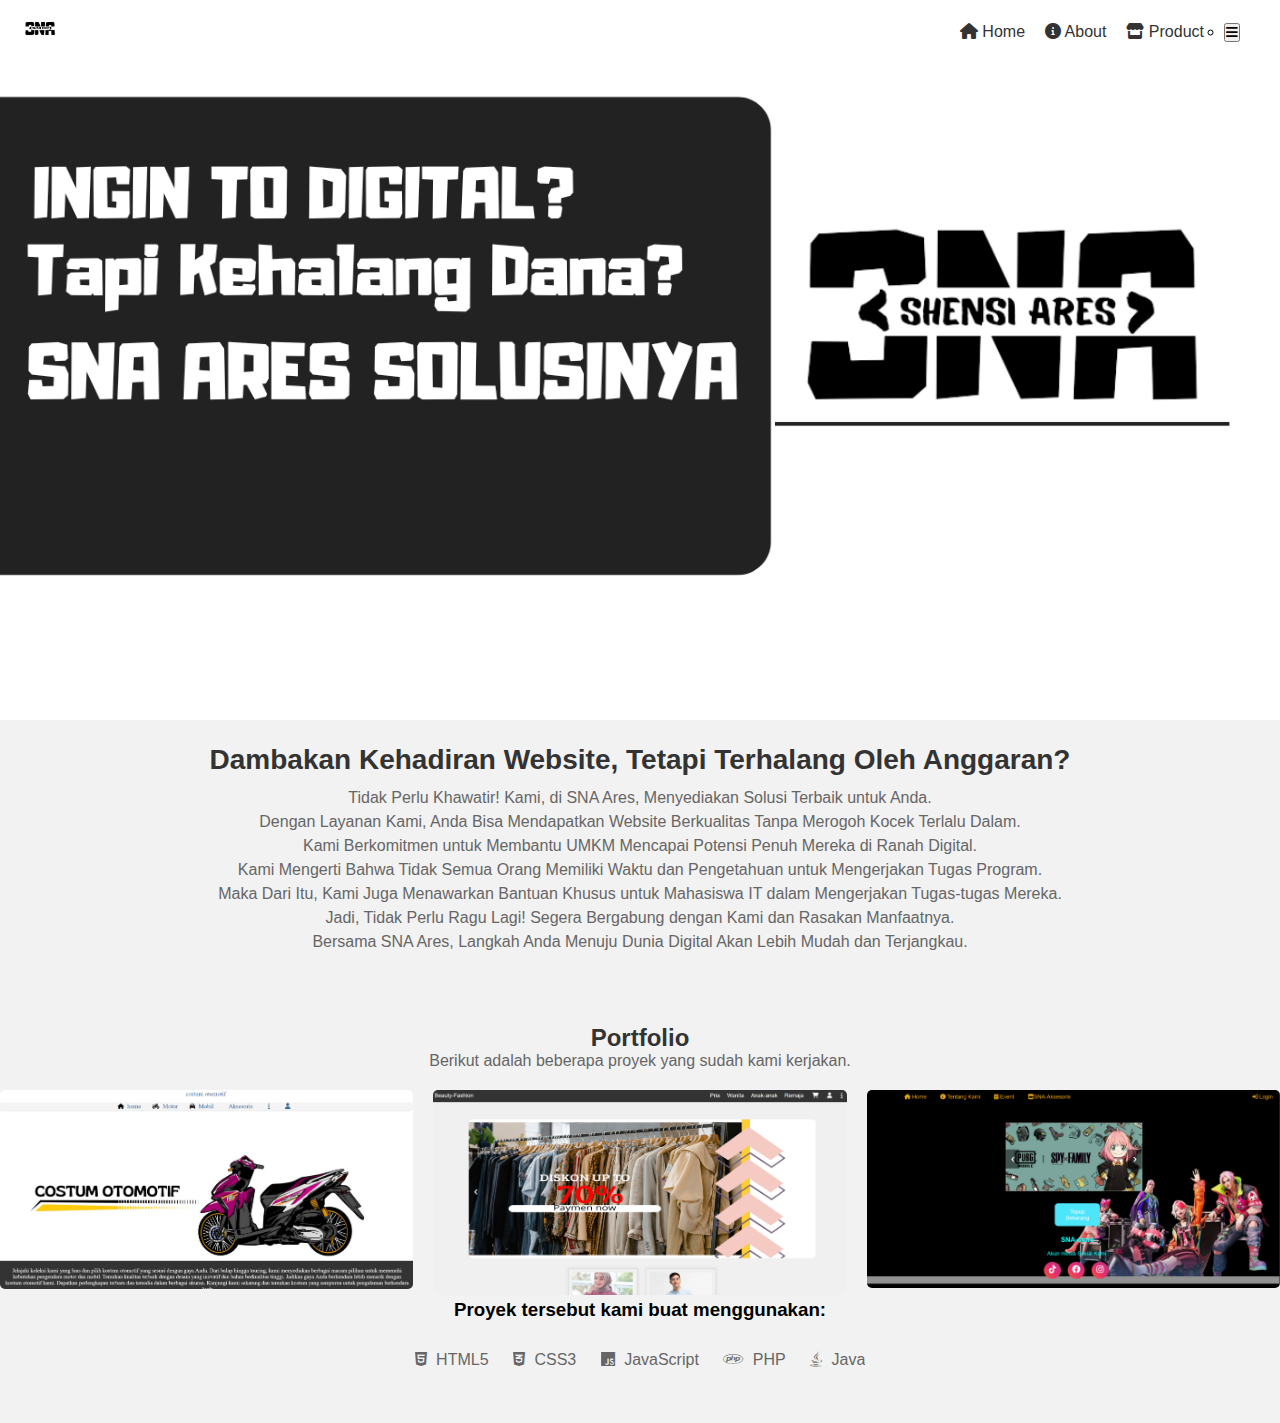
==== index.html @ 0b043b3d "first commit" ====
<!DOCTYPE html>
<html lang="id">
<head>
  <meta charset="UTF-8">
  <meta name="viewport" content="width=device-width, initial-scale=1.0">
  <title>Navbar dengan Logo, Menu, dan Login</title>
  <link rel="stylesheet" href="html.css">  
  <link rel="stylesheet" href="https://cdnjs.cloudflare.com/ajax/libs/font-awesome/6.0.0-beta3/css/all.min.css">
</head>
<body>
  <nav class="navbar">
    <div class="navbar-brand">
      <img src="SNA-removebg-preview.png" alt="Logo">
    </div>
    <ul class="navbar-menu">
      <li><a href="#"><i class="fas fa-home"></i> Home</a></li>
      <li><a href="tentang.html"><i class="fas fa-info-circle"></i> About</a></li>
      <li><a href="#"><i class="fas fa-store"></i> Product</a></li>
      <div class="hbm">
        <ul>
      <li><button id="tombolSidebar"><i class="fas fa-bars"></i></button></li>
    </ul>
    </div>
    </ul>
    <div id="sidebarKanan">
      <ul class="navbar-menu">
        <li><a href="#"><i class="fas fa-home"></i> Home</a></li>
        <li><a href="tentang.html"><i class="fas fa-info-circle"></i> About</a></li>
        <li><a href="#"><i class="fas fa-store"></i> Product</a></li>
        <div class="hbm">
          <ul>
    </div>
  </nav>
  <div class="promosi"><img src="INGIN TO DIGITAL.png" alt="promosi"></div>
  <div class="Home">
    <h1>Dambakan Kehadiran Website, Tetapi Terhalang Oleh Anggaran?</h1>
    <p>Tidak Perlu Khawatir! Kami, di SNA Ares, Menyediakan Solusi Terbaik untuk Anda.</p>
    <p>Dengan Layanan Kami, Anda Bisa Mendapatkan Website Berkualitas Tanpa Merogoh Kocek Terlalu Dalam.</p>
    <p>Kami Berkomitmen untuk Membantu UMKM Mencapai Potensi Penuh Mereka di Ranah Digital.</p>
    <p>Kami Mengerti Bahwa Tidak Semua Orang Memiliki Waktu dan Pengetahuan untuk Mengerjakan Tugas Program.</p>
    <p>Maka Dari Itu, Kami Juga Menawarkan Bantuan Khusus untuk Mahasiswa IT dalam Mengerjakan Tugas-tugas Mereka.</p>
    <p>Jadi, Tidak Perlu Ragu Lagi! Segera Bergabung dengan Kami dan Rasakan Manfaatnya.</p>
    <p>Bersama SNA Ares, Langkah Anda Menuju Dunia Digital Akan Lebih Mudah dan Terjangkau.</p>
  </div>
  <div class="portfolio">
    <h2>Portfolio</h2>
    <p>Berikut adalah beberapa proyek yang sudah kami kerjakan.</p>
    <ol>
      <li>
        <img src="img/P1.png" alt="Portfolio1">
      </li>
      <li>
        <img src="img/P2.png" alt="Portfolio2">
      </li>
      <li>
        <img src="img/P3.png" alt="Portfolio3">
      </li>
    </ol>
    <h3>Proyek tersebut kami buat menggunakan:</h3>
    <ul class="technologies">
      <li><i class="fab fa-html5"></i> HTML5</li>
      <li><i class="fab fa-css3-alt"></i> CSS3</li>
      <li><i class="fab fa-js"></i> JavaScript</li>
      <li><i class="fab fa-php"></i> PHP</li>
      <li><i class="fab fa-java"></i> Java</li>
    </ul>
  </div>
  
  <script src="home.js"></script>
</body>
</html>
---- html.css ----
* {
  margin: 0;
  padding: 0;
  box-sizing: border-box;
}

body {
  font-family: Arial, sans-serif;
  background-color: #f2f2f2;
}

.navbar {
  position: fixed;
  top: 0;
  left: 0;
  width: 100%;
  display: flex;
  justify-content: space-between;
  align-items: center;
  background-color: #fff;
  padding: 10px 20px;
  z-index: 1000;
}

.navbar-brand img {
  height: 40px;
}

.navbar-menu {
  display: flex;
  list-style: none;
}

.navbar-menu li {
  margin-right: 20px;
}

.navbar-menu li a {
  text-decoration: none;
  color: #333;
}

.navbar-menu li a:hover {
  color: #fc844d;
}
.portfolio {
  text-align: center;
  margin: 50px auto;
}

.portfolio h2 {
  font-size: 24px;
  color: #333;
}

.portfolio p {
  font-size: 16px;
  color: #666;
  margin-bottom: 20px;
}

.portfolio ol {
  list-style: none;
  padding: 0;
  display: grid;
  grid-template-columns: repeat(auto-fit, minmax(200px, 1fr));
  gap: 20px;
}

.portfolio li {
  position: relative;
  overflow: hidden;
}

.portfolio img {
  width: 100%;
  height: auto;
  border-radius: 5px;
  transition: transform 0.3s ease;
}

.portfolio li::before {
  content: '';
  position: absolute;
  top: 0;
  left: 0;
  width: 100%;
  height: 100%;
  background-color: rgba(0, 0, 0, 0.5);
  opacity: 0;
  transition: opacity 0.3s ease;
}

.portfolio li:hover::before {
  opacity: 1;
}

.portfolio li:hover img {
  transform: scale(1.1);
}

.portfolio li p {
  position: absolute;
  top: 50%;
  left: 50%;
  transform: translate(-50%, -50%);
  color: #fff;
  font-size: 18px;
  opacity: 0;
  transition: opacity 0.3s ease;
}

.portfolio li:hover p {
  opacity: 1;
}

.portfolio .technologies {
  margin-top: 30px;
  padding: 0;
}

.portfolio .technologies li {
  display: inline-block;
  margin: 0 10px;
  font-size: 16px;
  color: #666;
}

.portfolio .technologies li i {
  margin-right: 5px;
}

.promosi img {
  width: 100%;
  height: auto;
}

.Home {
  padding: 20px;
  text-align: center;
}

.Home h1 {
  color: #333;
  font-size: 28px;
  font-weight: bold;
  margin-bottom: 10px;
}

.Home p {
  color: #666;
  font-size: 16px;
  line-height: 1.5;
}
#sidebarKanan {
display: none;
}

@media screen and (max-width: 566px) {
  .navbar {
    background-color: #c2c2c2e2;
  }
  .navbar-menu {
    display: none;
  }
}
@media screen and (max-width: 500px) {
  .navbar .navbar-menu + #sidebarKanan {
    display: block;
  }
  #sidebarKanan {
    position: fixed;
    top: 0;
    right: 0;
    width: 300px;
    height: 100vh;
    background-color: #fff;
    transition: transform 0.3s ease-in-out;
    transform: translateX(100%);
  }
  
  #sidebarKanan.active {
    transform: translateX(0);
  }
}
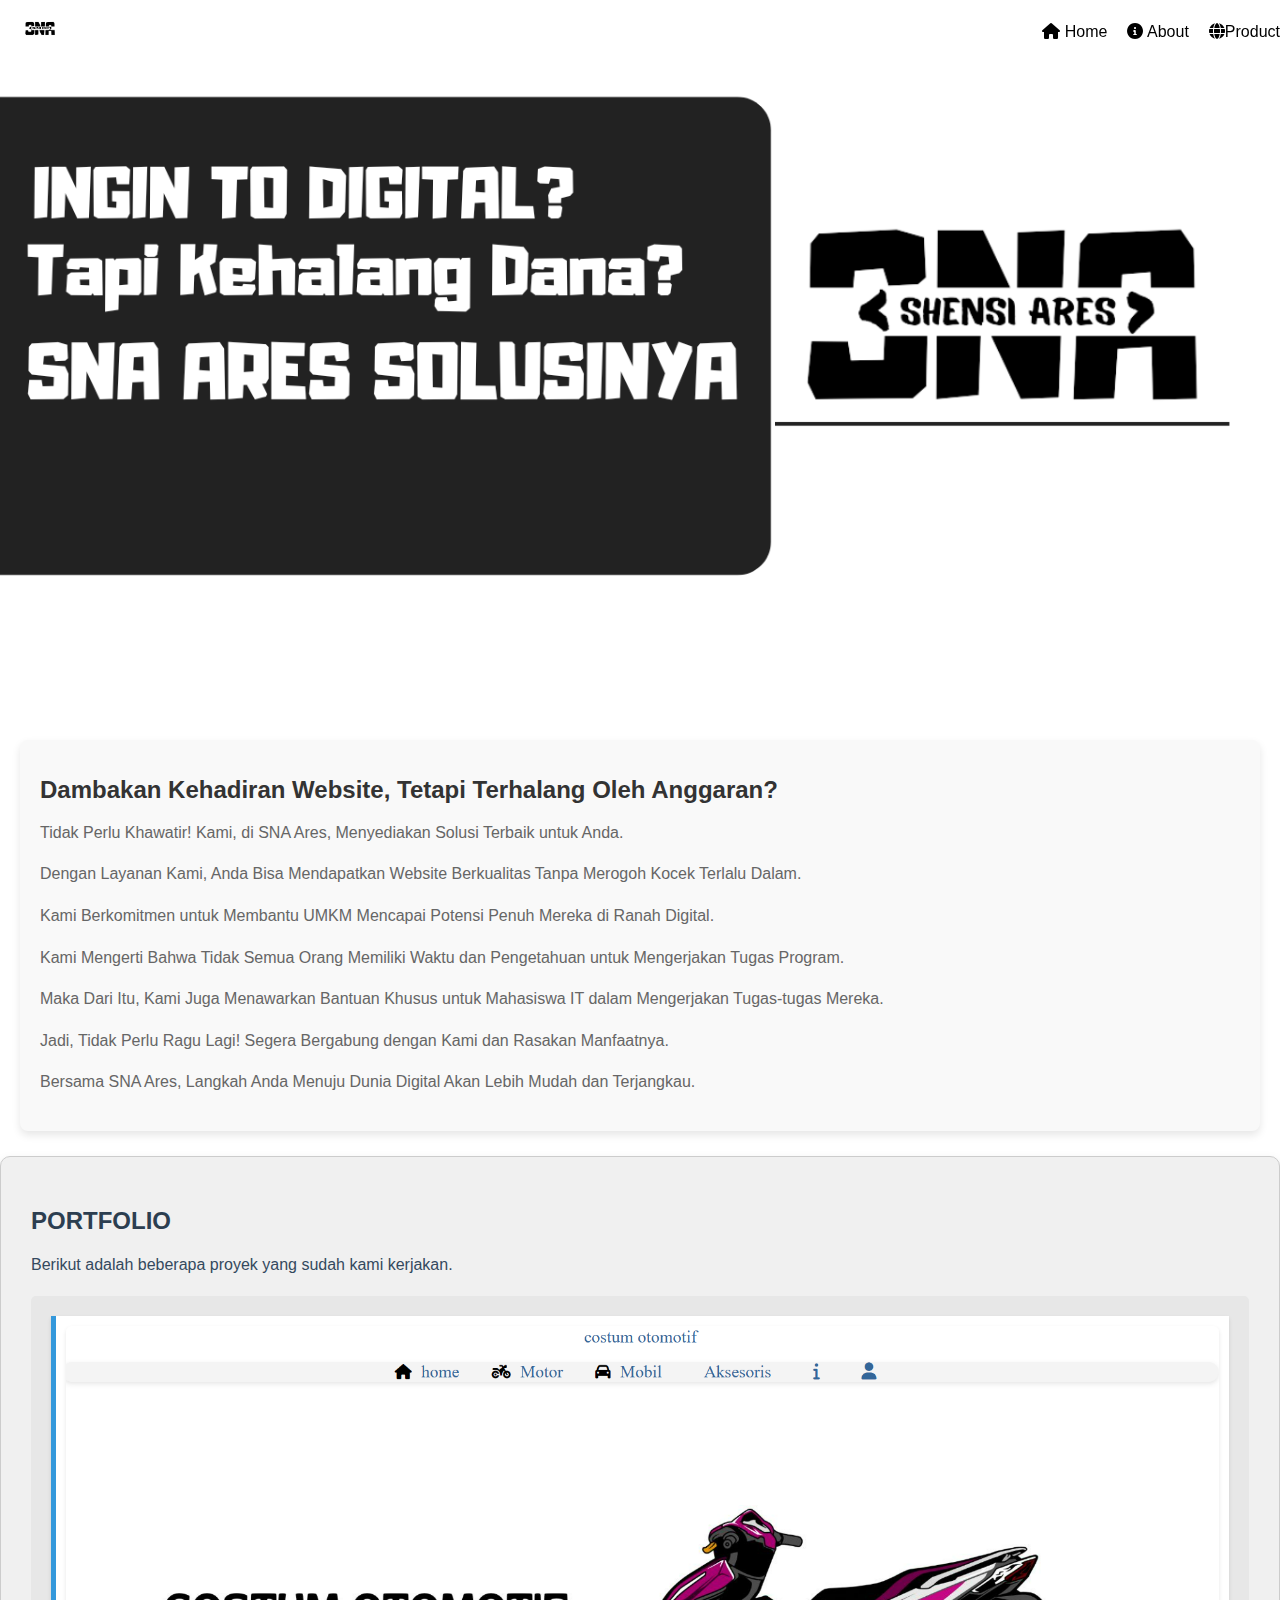
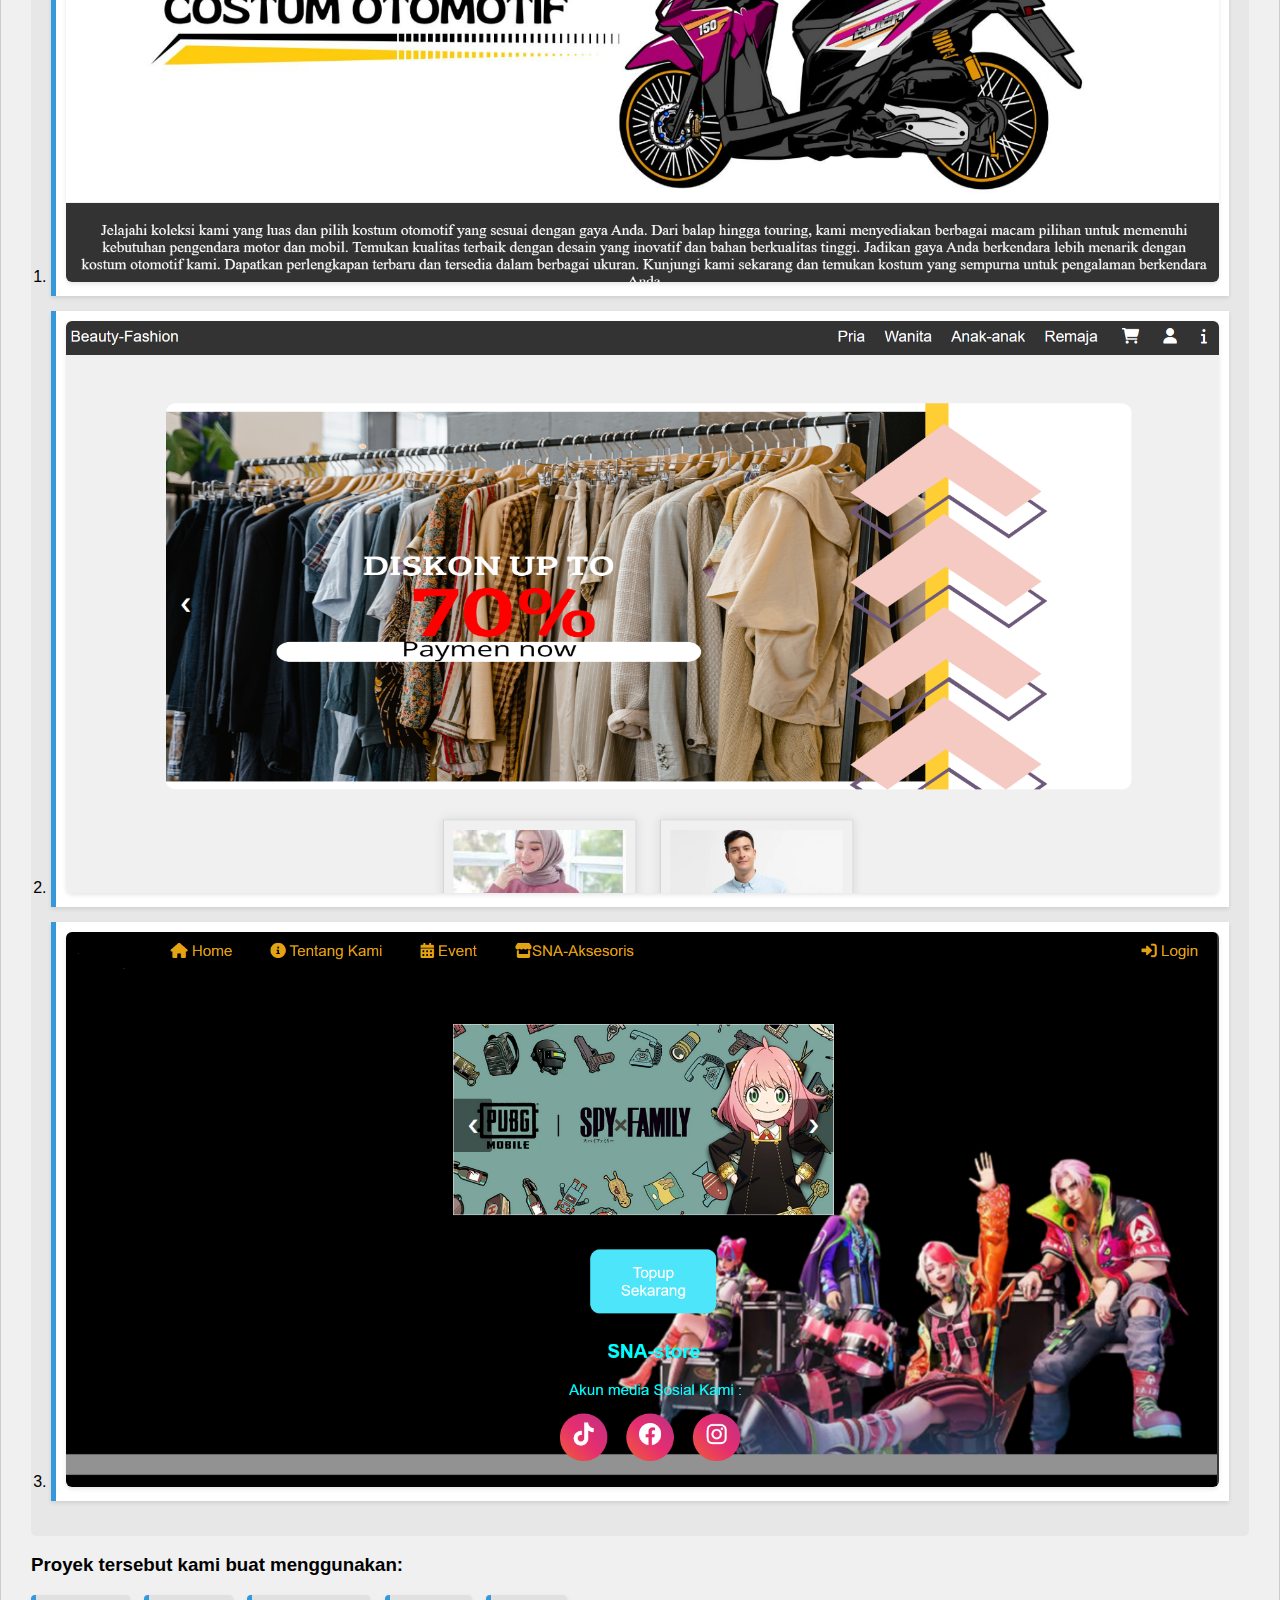
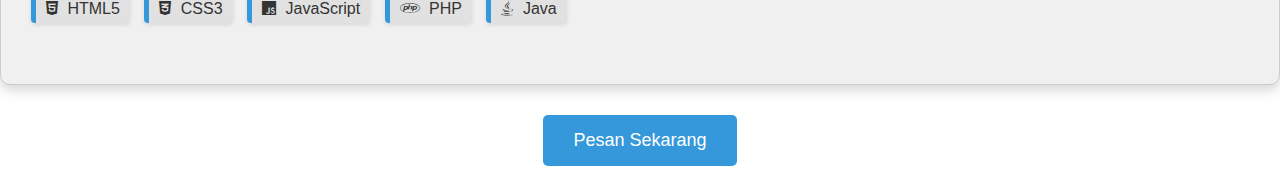
==== commit 859fcec9: "Add files via upload" ====
--- a/index.html
+++ b/index.html
@@ -1,71 +1,75 @@
-<!DOCTYPE html>
-<html lang="id">
-<head>
-  <meta charset="UTF-8">
-  <meta name="viewport" content="width=device-width, initial-scale=1.0">
-  <title>Navbar dengan Logo, Menu, dan Login</title>
-  <link rel="stylesheet" href="html.css">  
-  <link rel="stylesheet" href="https://cdnjs.cloudflare.com/ajax/libs/font-awesome/6.0.0-beta3/css/all.min.css">
-</head>
-<body>
-  <nav class="navbar">
-    <div class="navbar-brand">
-      <img src="SNA-removebg-preview.png" alt="Logo">
-    </div>
-    <ul class="navbar-menu">
-      <li><a href="#"><i class="fas fa-home"></i> Home</a></li>
-      <li><a href="tentang.html"><i class="fas fa-info-circle"></i> About</a></li>
-      <li><a href="#"><i class="fas fa-store"></i> Product</a></li>
-      <div class="hbm">
-        <ul>
-      <li><button id="tombolSidebar"><i class="fas fa-bars"></i></button></li>
-    </ul>
-    </div>
-    </ul>
-    <div id="sidebarKanan">
-      <ul class="navbar-menu">
-        <li><a href="#"><i class="fas fa-home"></i> Home</a></li>
-        <li><a href="tentang.html"><i class="fas fa-info-circle"></i> About</a></li>
-        <li><a href="#"><i class="fas fa-store"></i> Product</a></li>
-        <div class="hbm">
-          <ul>
-    </div>
-  </nav>
-  <div class="promosi"><img src="INGIN TO DIGITAL.png" alt="promosi"></div>
-  <div class="Home">
-    <h1>Dambakan Kehadiran Website, Tetapi Terhalang Oleh Anggaran?</h1>
-    <p>Tidak Perlu Khawatir! Kami, di SNA Ares, Menyediakan Solusi Terbaik untuk Anda.</p>
-    <p>Dengan Layanan Kami, Anda Bisa Mendapatkan Website Berkualitas Tanpa Merogoh Kocek Terlalu Dalam.</p>
-    <p>Kami Berkomitmen untuk Membantu UMKM Mencapai Potensi Penuh Mereka di Ranah Digital.</p>
-    <p>Kami Mengerti Bahwa Tidak Semua Orang Memiliki Waktu dan Pengetahuan untuk Mengerjakan Tugas Program.</p>
-    <p>Maka Dari Itu, Kami Juga Menawarkan Bantuan Khusus untuk Mahasiswa IT dalam Mengerjakan Tugas-tugas Mereka.</p>
-    <p>Jadi, Tidak Perlu Ragu Lagi! Segera Bergabung dengan Kami dan Rasakan Manfaatnya.</p>
-    <p>Bersama SNA Ares, Langkah Anda Menuju Dunia Digital Akan Lebih Mudah dan Terjangkau.</p>
-  </div>
-  <div class="portfolio">
-    <h2>Portfolio</h2>
-    <p>Berikut adalah beberapa proyek yang sudah kami kerjakan.</p>
-    <ol>
-      <li>
-        <img src="img/P1.png" alt="Portfolio1">
-      </li>
-      <li>
-        <img src="img/P2.png" alt="Portfolio2">
-      </li>
-      <li>
-        <img src="img/P3.png" alt="Portfolio3">
-      </li>
-    </ol>
-    <h3>Proyek tersebut kami buat menggunakan:</h3>
-    <ul class="technologies">
-      <li><i class="fab fa-html5"></i> HTML5</li>
-      <li><i class="fab fa-css3-alt"></i> CSS3</li>
-      <li><i class="fab fa-js"></i> JavaScript</li>
-      <li><i class="fab fa-php"></i> PHP</li>
-      <li><i class="fab fa-java"></i> Java</li>
-    </ul>
-  </div>
-  
-  <script src="home.js"></script>
-</body>
-</html>
+<!DOCTYPE html>
+<html lang="id">
+<head>
+  <meta charset="UTF-8">
+  <meta name="viewport" content="width=device-width, initial-scale=1.0">
+  <title>SNA-ARES</title>
+  <link rel="icon" href="SNA-removebg-preview.png" type="image/x-icon">
+  
+  <link rel="stylesheet" href="css.css">  
+  <link rel="stylesheet" href="https://cdnjs.cloudflare.com/ajax/libs/font-awesome/6.0.0-beta3/css/all.min.css">
+</head>
+<body>
+  <nav class="navbar">
+    <div class="navbar-brand">
+      <img src="SNA-removebg-preview.png" alt="Logo">
+    </div>
+    <ul class="navbar-menu">
+      <li><a href="#"><i class="fas fa-home"></i> Home</a></li>
+      <li><a href="about.html"><i class="fas fa-info-circle"></i> About</a></li>
+      <li><a href="/store.html"><i class="fa-solid fa-globe"></i>Product</a></li>
+    </ul>
+    <div class="hbm">
+      <button id="toggleSidebarBtn"><i class="fas fa-bars"></i></button>
+    </div>
+<div id="sidebarKanan">
+  <button id="closeSidebarBtn"><i class="fas fa-times"></i></button>
+  <ul>
+    <li><a href="#"><i class="fas fa-home"></i> Home</a></li>
+    <li><a href="about.html"><i class="fas fa-info-circle"></i> About</a></li>
+    <li><a href="/store.html"><i class="fa-solid fa-globe"></i> Product</a></li>
+  </ul>
+</div>
+</nav>
+<div class="promosi"><img src="INGIN TO DIGITAL.png" alt="promosi"></div>
+  <div class="Home">
+    <h1>Dambakan Kehadiran Website, Tetapi Terhalang Oleh Anggaran?</h1>
+    <p>Tidak Perlu Khawatir! Kami, di SNA Ares, Menyediakan Solusi Terbaik untuk Anda.</p>
+    <p>Dengan Layanan Kami, Anda Bisa Mendapatkan Website Berkualitas Tanpa Merogoh Kocek Terlalu Dalam.</p>
+    <p>Kami Berkomitmen untuk Membantu UMKM Mencapai Potensi Penuh Mereka di Ranah Digital.</p>
+    <p>Kami Mengerti Bahwa Tidak Semua Orang Memiliki Waktu dan Pengetahuan untuk Mengerjakan Tugas Program.</p>
+    <p>Maka Dari Itu, Kami Juga Menawarkan Bantuan Khusus untuk Mahasiswa IT dalam Mengerjakan Tugas-tugas Mereka.</p>
+    <p>Jadi, Tidak Perlu Ragu Lagi! Segera Bergabung dengan Kami dan Rasakan Manfaatnya.</p>
+    <p>Bersama SNA Ares, Langkah Anda Menuju Dunia Digital Akan Lebih Mudah dan Terjangkau.</p>
+  </div>
+  <div class="portfolio">
+    <h2>Portfolio</h2>
+    <p>Berikut adalah beberapa proyek yang sudah kami kerjakan.</p>
+    <ol>
+      <li>
+        <img src="img/P1.png" alt="Portfolio1">
+      </li>
+      <li>
+        <img src="img/P2.png" alt="Portfolio2">
+      </li>
+      <li>
+        <img src="img/P3.png" alt="Portfolio3">
+      </li>
+    </ol>
+    <h3>Proyek tersebut kami buat menggunakan:</h3>
+    <ul class="technologies">
+      <li><i class="fab fa-html5"></i> HTML5</li>
+      <li><i class="fab fa-css3-alt"></i> CSS3</li>
+      <li><i class="fab fa-js"></i> JavaScript</li>
+      <li><i class="fab fa-php"></i> PHP</li>
+      <li><i class="fab fa-java"></i> Java</li>
+    </ul>
+  </div>
+<div class="order-now-button">
+  <a href="https://wa.me/+6281373590144" target="_blank">
+    <button>Pesan Sekarang</button>
+  </a>
+</div>
+<script src="html.js"></script>
+</body>
+</html>
--- a/css.css
+++ b/css.css
@@ -0,0 +1,359 @@
+body {
+  margin: 0;
+  font-family: Arial, sans-serif;
+}
+
+.navbar {
+  background-color: rgba(255, 255, 255, 0.098);
+  color: #000;
+  display: flex;
+  position: fixed;
+  width: 100%;
+  top: 0;
+  justify-content: space-between;
+  align-items: center;
+  padding: 10px 20px;
+  z-index: 1000;
+}
+
+.navbar-brand img {
+  height: 40px;
+}
+
+.navbar-menu {
+  list-style-type: none;
+  margin: 0;
+  padding: 0;
+  display: flex;
+}
+
+.navbar-menu li {
+  margin-right: 20px;
+}
+
+.navbar-menu li a {
+  color: #000;
+  text-decoration: none;
+}
+
+#sidebarKanan {
+  position: fixed;
+  top: 0;
+  right: -200px;
+  width: 200px;
+  height: 100%;
+  background-color: #333;
+  transition: 0.3s ease-in-out;
+}
+
+#sidebarKanan.active {
+  right: 0;
+}
+
+.hbm {
+  display: none;
+}
+
+.promosi img {
+  width: 100%;
+  height: auto;
+  display: block;
+  margin-bottom: 20px;
+}
+
+.Home {
+  padding: 20px;
+  background-color: #f9f9f9;
+  margin: 20px;
+  border-radius: 8px;
+  box-shadow: 0 4px 8px rgba(0, 0, 0, 0.1);
+}
+
+.Home h1 {
+  color: #333;
+  font-size: 24px;
+}
+
+.Home p {
+  color: #666;
+  line-height: 1.6;
+}
+
+.portfolio {
+  padding: 30px;
+  background-color: #f0f0f0;
+  margin: 25px auto;
+  border-radius: 10px;
+  box-shadow: 0 6px 12px rgba(0, 0, 0, 0.15);
+  border: 1px solid #ccc;
+}
+
+.portfolio h2 {
+  color: #2c3e50;
+  font-size: 24px;
+  text-transform: uppercase;
+  margin-bottom: 15px;
+}
+
+.portfolio p {
+  color: #34495e;
+  line-height: 1.8;
+  font-size: 16px;
+}
+
+.portfolio ol {
+  list-style-type: decimal;
+  padding: 20px;
+  background-color: #e7e7e7;
+  border-radius: 5px;
+}
+
+.portfolio li {
+  margin-bottom: 15px;
+  padding: 10px;
+  background-color: #fff;
+  border-left: 5px solid #3498db;
+  box-shadow: 0 2px 4px rgba(0, 0, 0, 0.1);
+}
+
+.portfolio img {
+  width: 100%;
+  height: auto;
+  border-radius: 6px;
+  box-shadow: 0 2px 4px rgba(0, 0, 0, 0.1);
+}
+
+.technologies {
+  list-style-type: none;
+  padding: 0;
+}
+
+.technologies li {
+  display: inline-block;
+  margin-right: 10px;
+  background-color: #e1e1e1;
+  padding: 5px 10px;
+  border-radius: 4px;
+  color: #333;
+}
+
+.technologies i {
+  margin-right: 5px;
+}
+
+.order-now-button {
+  text-align: center;
+  margin-top: 30px;
+  margin-bottom: 30px;
+}
+
+.order-now-button a {
+  text-decoration: none;
+}
+
+.order-now-button button {
+  background-color: #3498db;
+  color: white;
+  border: none;
+  padding: 15px 30px;
+  font-size: 18px;
+  border-radius: 5px;
+  cursor: pointer;
+  transition: background-color 0.3s, transform 0.3s;
+}
+
+.order-now-button button:hover {
+  background-color: #2980b9;
+  transform: scale(1.05);
+}
+
+@media (max-width: 768px) {
+  .navbar-menu {
+    display: none;
+  }
+  .hbm {
+    display: block;
+  }
+  #toggleSidebarBtn {
+    position: fixed;
+    top: 18px;
+    right: 10px;
+    cursor: pointer;
+    font-size: 24px;
+    color: #000;
+    background: none;
+    border: none;
+  }
+  #closeSidebarBtn {
+    cursor: pointer;
+    font-size: 24px;
+    color: #fff;
+    background: none;
+    border: none;
+    position: absolute;
+    top: 20px;
+    right: 20px;
+  }
+  .hbm ul {
+    list-style-type: none;
+    padding: 0;
+  }
+  .hbm li {
+    padding: 15px 20px;
+    border-bottom: 1px solid #000;
+    transition: background-color 0.3s;
+  }
+  .hbm li:last-child {
+    border-bottom: none;
+  }
+  .hbm li a {
+    color: #333;
+    text-decoration: none;
+    display: block;
+    transition: color 0.3s;
+  }
+  .hbm li a:hover {
+    color: #666;
+  }
+  #sidebarKanan {
+    display: flex;
+    background-color: #f2f2f2;
+    box-shadow: 0 2px 5px rgba(0, 0, 0, 0.1);
+  }
+  #sidebarKanan ul {
+    text-align: center;
+    list-style: none;
+    margin: 50px auto 0;
+    padding: 0;
+    width: 100%;
+  }
+  #sidebarKanan ul li {
+    margin: 15px 0;
+  }
+  #sidebarKanan ul li a {
+    color: #333;
+    font-size: 18px;
+    text-decoration: none;
+    display: inline-block;
+    padding: 10px 20px;
+    border-radius: 5px;
+    transition: background-color 0.3s, color 0.3s;
+  }
+  #sidebarKanan ul li a:hover {
+    background-color: #ddd;
+    color: #666;
+  }
+  .promosi img {
+    position: absolute;
+    top: 10px;
+  }
+  .portfolio {
+    position: absolute;
+    top: 700px;
+    padding: 20px;
+    background-color: #f9f9f9;
+    border-radius: 10px;
+    box-shadow: 0 4px 6px rgba(0, 0, 0, 0.1);
+  }
+  .portfolio ol {
+    display: grid;
+    grid-template-columns: repeat(auto-fit, minmax(120px, 1fr));
+    gap: 15px;
+    padding: 0;
+    list-style-type: none;
+  }
+  .portfolio ol li {
+    display: flex;
+    justify-content: center;
+    align-items: center;
+    background-color: #fff;
+    border-radius: 10px;
+    transition: transform 0.3s ease;
+    box-shadow: 0 2px 4px rgba(0, 0, 0, 0.1);
+  }
+  .portfolio ol li:hover {
+    transform: translateY(-5px);
+  }
+  .portfolio ol li img {
+    width: 100%;
+    height: auto;
+    max-width: 150px;
+    border-radius: 5px;
+    transition: transform 0.3s ease, box-shadow 0.3s ease;
+  }
+  .portfolio ol li img:hover {
+    transform: scale(1.05);
+    box-shadow: 0 4px 8px rgba(0, 0, 0, 0.2);
+  }
+  .portfolio h2,
+  .portfolio h3 {
+    text-align: center;
+    color: #333;
+    margin-bottom: 20px;
+  }
+  .technologies {
+    display: flex;
+    flex-wrap: wrap;
+    justify-content: center;
+    gap: 15px;
+  }
+  .technologies li {
+    flex: 1 1 30%;
+    text-align: center;
+    background-color: #fff;
+    border-radius: 10px;
+    padding: 10px;
+    box-shadow: 0 2px 4px rgba(0, 0, 0, 0.1);
+    transition: transform 0.3s ease;
+  }
+  .technologies li:hover {
+    transform: translateY(-5px);
+  }
+  .order-now-button button {
+    padding: 10px 20px;
+    font-size: 16px;
+  }
+}
+
+@media (max-width: 600px) {
+  .Home {
+    position: absolute;
+    top: 100px;
+    padding: 20px;
+    text-align: center;
+  }
+  .portfolio ol {
+    display: grid;
+    grid-template-columns: 1fr;
+    gap: 20px;
+  }
+  .portfolio ol li img {
+    max-width: 100%;
+  }
+  .technologies li {
+    flex: 1 1 100%;
+  }
+  .order-now-button {
+    position: absolute;
+    top: 1800px;
+    left: 50%;
+    transform: translateX(-50%);
+    display: flex;
+    justify-content: center;
+    margin-top: 30px; /* Increased margin for better visibility */
+  }
+  .order-now-button a button {
+    background-color: #4CAF50; /* Green background */
+    color: white; /* White text */
+    padding: 15px 30px; /* Larger padding for better visibility */
+    font-size: 18px; /* Larger font size for better readability */
+    border: none;
+    border-radius: 8px; /* Slightly larger border-radius for a smoother look */
+    cursor: pointer;
+    transition: background-color 0.3s ease, transform 0.3s ease; /* Added transform to transition for a subtle effect */
+  }
+  .order-now-button a button:hover {
+    background-color: #45a049; /* Slightly darker green on hover */
+    transform: scale(1.05); /* Scale up on hover for emphasis */
+  }
+}
